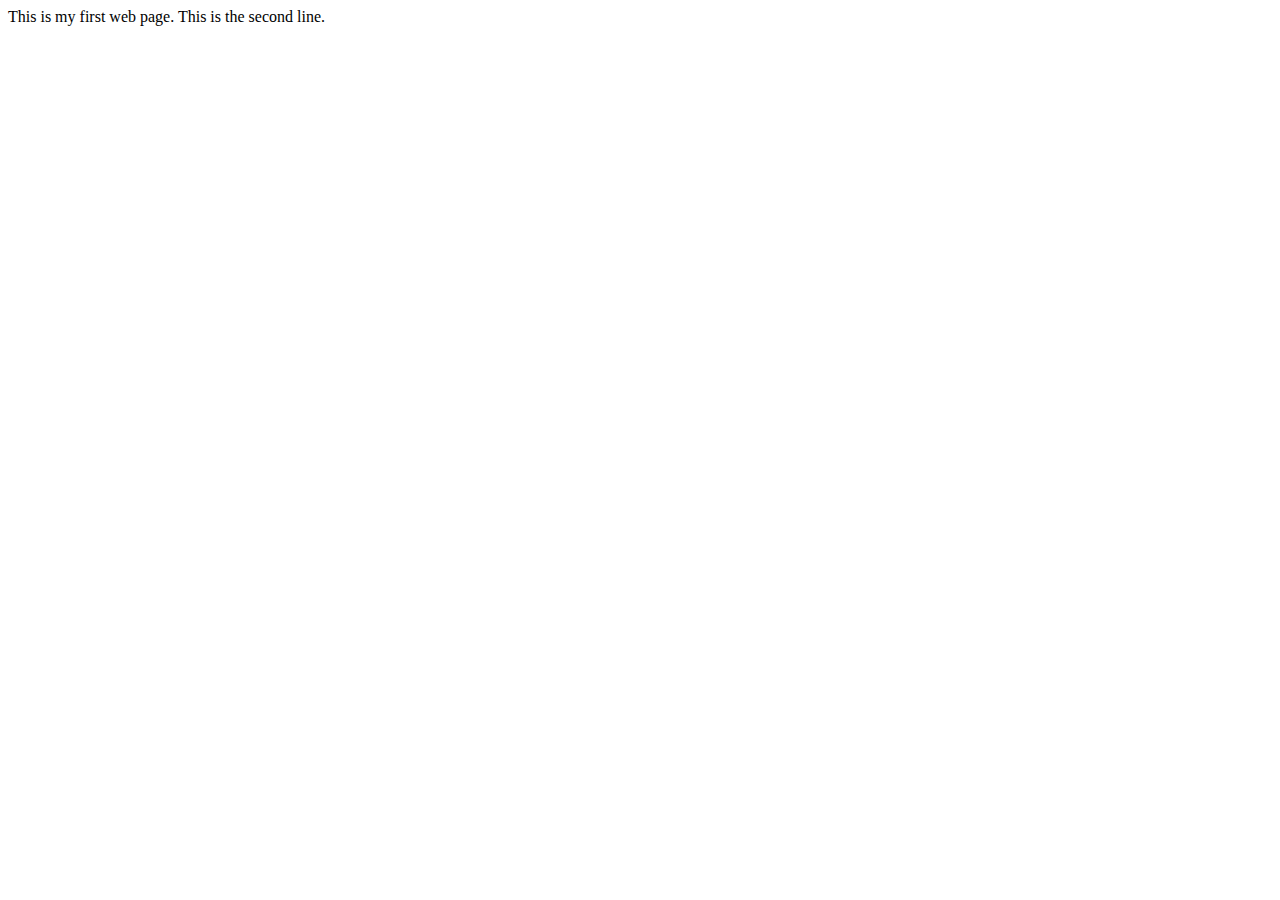
==== 0227/index.html @ 8a646786 "lcp feb 27" ====
<html>

<head>
    <title>Dillon Chhagan / Feb 27</title>
    <script src="https://juxinglong.github.io/static/iframe-resizer/iframeResizer.contentWindow.min.js"></script>
</head>
<body>
    This is my first web page. 

    This is the second line.
</body>

</html>
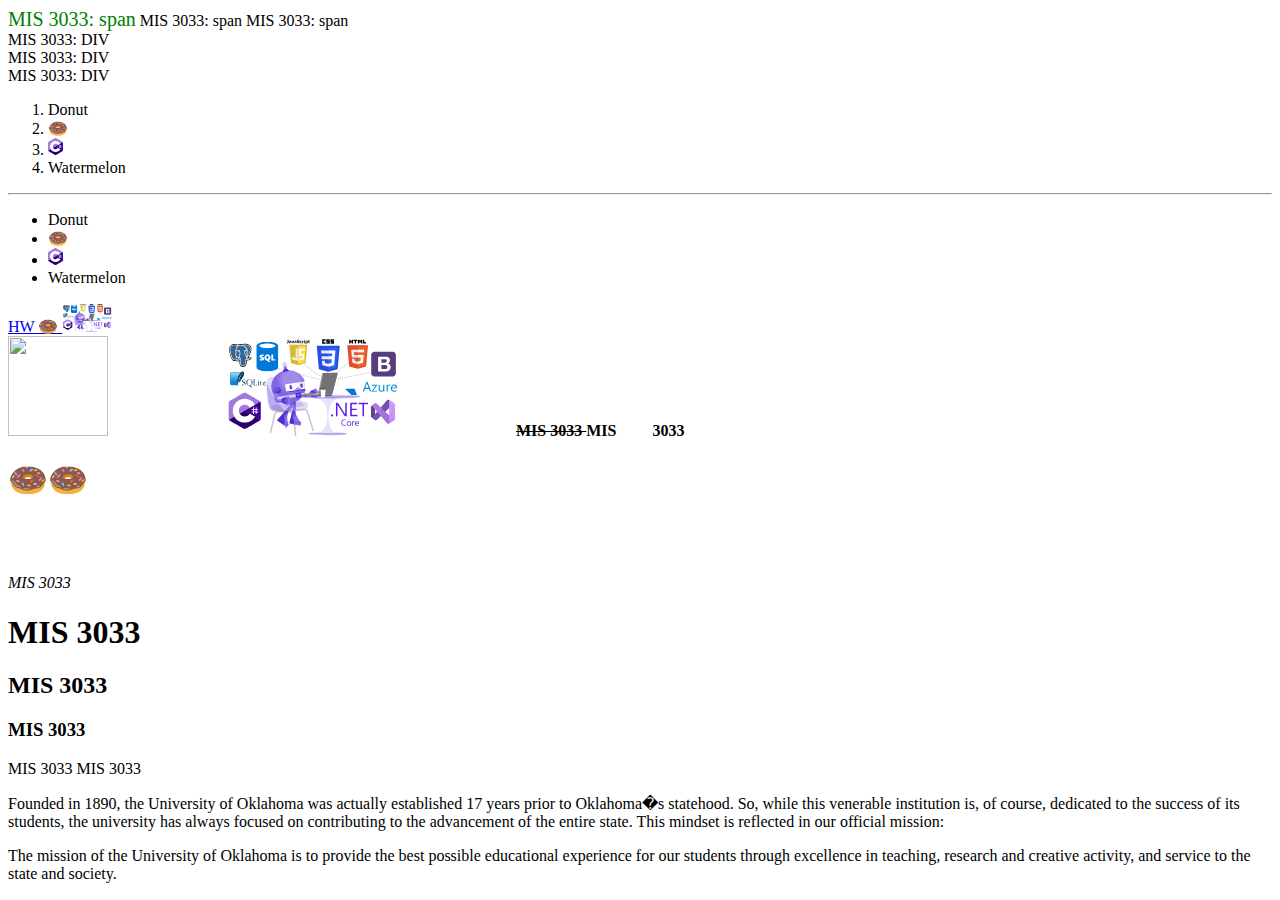
==== commit 6d816ab7: "post lecture 0227" ====
--- a/0227/index.html
+++ b/0227/index.html
@@ -1,13 +1,96 @@
+
+<!--
+    tag language strict 
+a pair of tag: <tagName> </tagName>
+a stand alone tag <tagName/>
+    -->
 <html>
 
 <head>
-    <title>Dillon Chhagan / Feb 27</title>
-    <script src="https://juxinglong.github.io/static/iframe-resizer/iframeResizer.contentWindow.min.js"></script>
+    <title>
+        Feb 27 MIS 3033
+    </title>
+
+    <link rel="icon" href="cs.svg"/>
+
 </head>
+
 <body>
-    This is my first web page. 
+    <span style="color:green;font-size:20px;">MIS 3033: span</span>
+    <span>MIS 3033: span</span>
+    <span>MIS 3033: span</span>
 
-    This is the second line.
+    <div>MIS 3033: DIV</div>    
+    <div>MIS 3033: DIV</div>    
+    <div>MIS 3033: DIV</div>    
+
+    <ol>
+        <li>Donut</li>
+        <li>&#127849;</li>
+        <li>
+            <img id="img1" src="cs.svg" width="15"/>
+        </li>
+        <li>Watermelon</li>
+    </ol>
+
+    <hr/>
+
+
+
+    <ul>
+        <li>Donut</li>
+        <li>&#127849;</li>
+        <li>
+            <img src="cs.svg" width="15"/>
+        </li>
+        <li>Watermelon</li>
+    </ul>
+
+    <a target="_blank" href="https://bpl.price.ou.edu/hw/">
+        HW &#127849;
+
+        <img width="50" src="mis3033.svg"/>
+
+    </a>
+    <br/>
+
+    <img src="https://upload.wikimedia.org/wikipedia/commons/thumb/3/3a/San_Francisco_49ers_logo.svg/2560px-San_Francisco_49ers_logo.svg.png" height="100"/>
+    
+    <img src="mis3033.svg" width="400" height="100" />
+
+
+    <b>
+        <strike>
+            MIS 3033
+        </strike>
+        MIS &nbsp; &nbsp;&nbsp;&nbsp;&nbsp;&nbsp; 3033
+    </b>
+    <h1>&#127849;&#127849;</h1>
+
+
+    <br />
+    <br />
+    <br />
+
+    <i>
+        MIS 3033
+    </i>
+
+    <h1>MIS 3033</h1>
+    <h2>MIS 3033</h2>
+    <h3>MIS 3033</h3>
+    MIS 3033
+
+
+    MIS 3033
+
+    <p>
+        Founded in 1890, the University of Oklahoma was actually established 17 years prior to Oklahoma�s statehood. So, while this venerable institution is, of course, dedicated to the success of its students, the university has always focused on contributing to the advancement of the entire state. This mindset is reflected in our official mission:
+    <p />
+
+    <p>
+        The mission of the University of Oklahoma is to provide the best possible educational experience for our students through excellence in teaching, research and creative activity, and service to the state and society.
+    <p />
 </body>
 
 </html>